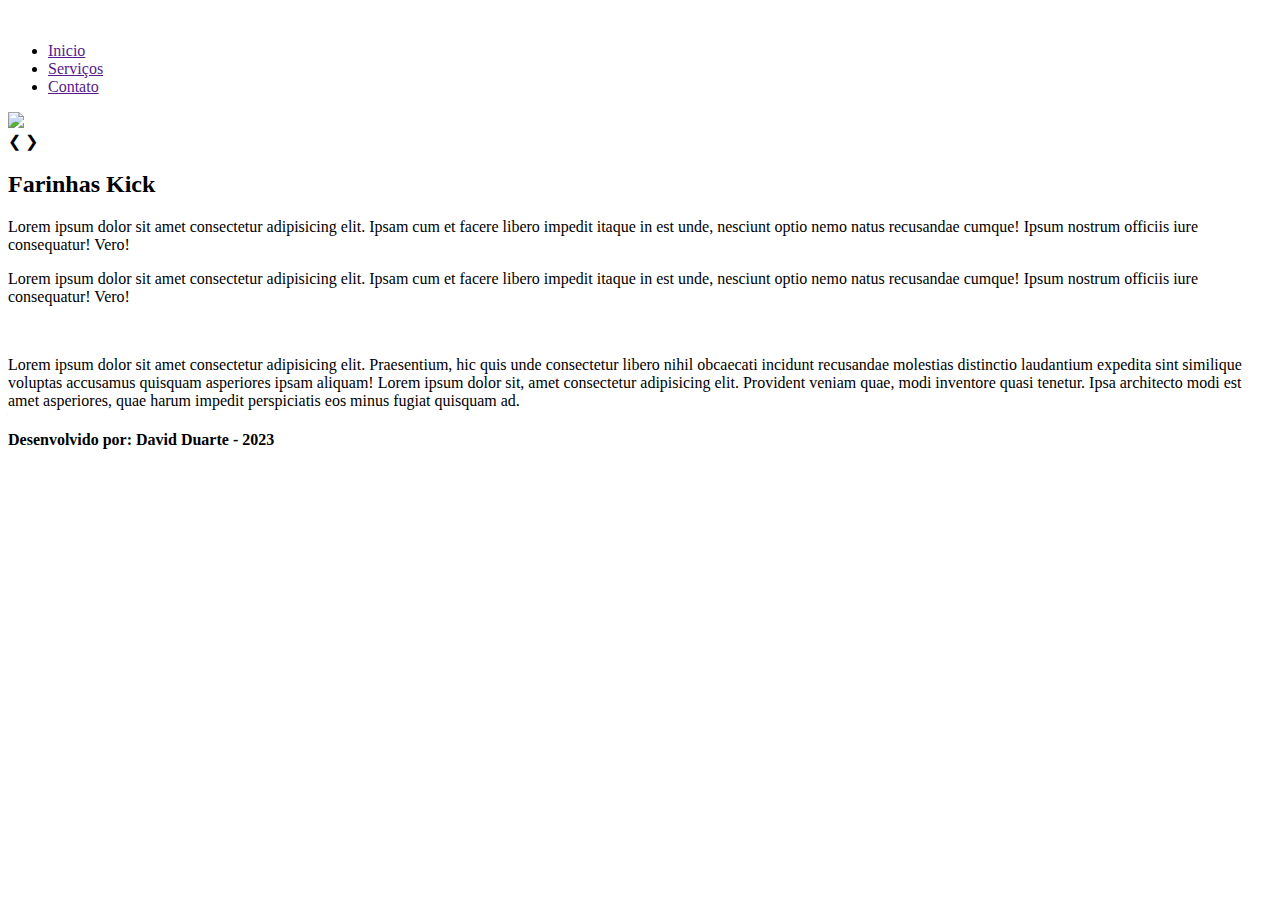
==== Projeto_P28/index.html @ 551eeeca "Add files via upload" ====
<!DOCTYPE html>
<html>
<head>
    <meta charset="UTF-8">
    <meta http-equiv="X-UA-Compatible" content="IE=edge">
    <meta name="viewport" content="width=device-width, initial-scale=1.0">
    <link rel="stylesheet" href="/css/style.css">
    <link rel="stylesheet" href="css/menursp.css">
    <script src="js/carrossel.js" defer></script>
    <title>SiteFlex</title>
</head>
<body>

    <header>
        <div class="logo">
            <img src="/img/logo.png" alt="">
        </div>              
        <input type="checkbox" id="btt_menu">
        <label for="btt_menu">&#9776;</label>
        <nav>
            <ul>
                <li class="active">
                    <a href="">Inicio</a> </li>

                <li>
                    <a href="">Serviços</a>
                    </li>
                <li>
                    <a href="">Contato</a>
                    </li>
            </ul>
        </nav>

        <div class="img1">
            
            <div class="fade">
               
                <img src="/img/img1.jpg">
               
            </div>
            
            <div class="fade">
                
                <img src="/img/img3.png">
               
            </div>
            
            <div class="fade">
              
                <img src="/img/img4.png">
               
            </div>

            <a class="prev" onclick="plus_slides(-1)"> &#10094; </a>
            <a class="next" onclick="plus_slides(1)"> &#10095; </a>
        </div>
    </header>

    <main>

        <section class="conteudo">

            <div class="cont">
                <h2>Farinhas Kick</h2>
                <p>Lorem ipsum dolor sit amet consectetur adipisicing elit. Ipsam cum et facere libero impedit itaque in est unde, nesciunt optio nemo natus recusandae cumque! Ipsum nostrum officiis iure consequatur! Vero!</p>
                <p>Lorem ipsum dolor sit amet consectetur adipisicing elit. Ipsam cum et facere libero impedit itaque in est unde, nesciunt optio nemo natus recusandae cumque! Ipsum nostrum officiis iure consequatur! Vero!</p>
            </div>

            <div class="cont-img">
                <img src="/img/img1.jpg" alt="">
            </div>
        </section>

        <section>
            <div class="conteudo2">
                <p>Lorem ipsum dolor sit amet consectetur adipisicing elit. Praesentium, hic quis unde consectetur libero nihil obcaecati incidunt recusandae molestias distinctio laudantium expedita sint similique voluptas accusamus quisquam asperiores ipsam aliquam!
                    Lorem ipsum dolor sit, amet consectetur adipisicing elit. Provident veniam quae, modi inventore quasi tenetur. Ipsa architecto modi est amet asperiores, quae harum impedit perspiciatis eos minus fugiat quisquam ad.
                </p>
            </div>
        </section>
        
        <footer>
            <h4>Desenvolvido por: David Duarte - 2023</h4>
        </footer>
    </main>

</body>
</html>
---- Projeto_P28/css/menursp.css ----
#btt_menu{
    display: none;
  
}


label{
    padding: 10px;
    color: #6d5d5d;
    font-size: 50px;
    top: -10px;
    left: 90%;
    margin-left: -25px;
    cursor: pointer;
    display: none;
    position: absolute;
    transition: all 3s;
}




@media screen and (max-width: 800px){
    
  
    label{
        display: block;
    
    }

    nav{
        display: none;
        
       
    }

    #btt_menu:checked ~ nav{
        display: block;
      
        
      
    }
      nav ul{
        float: none;
        text-align: center;
        display: flex;
        justify-content: center;
       
    }

   
}
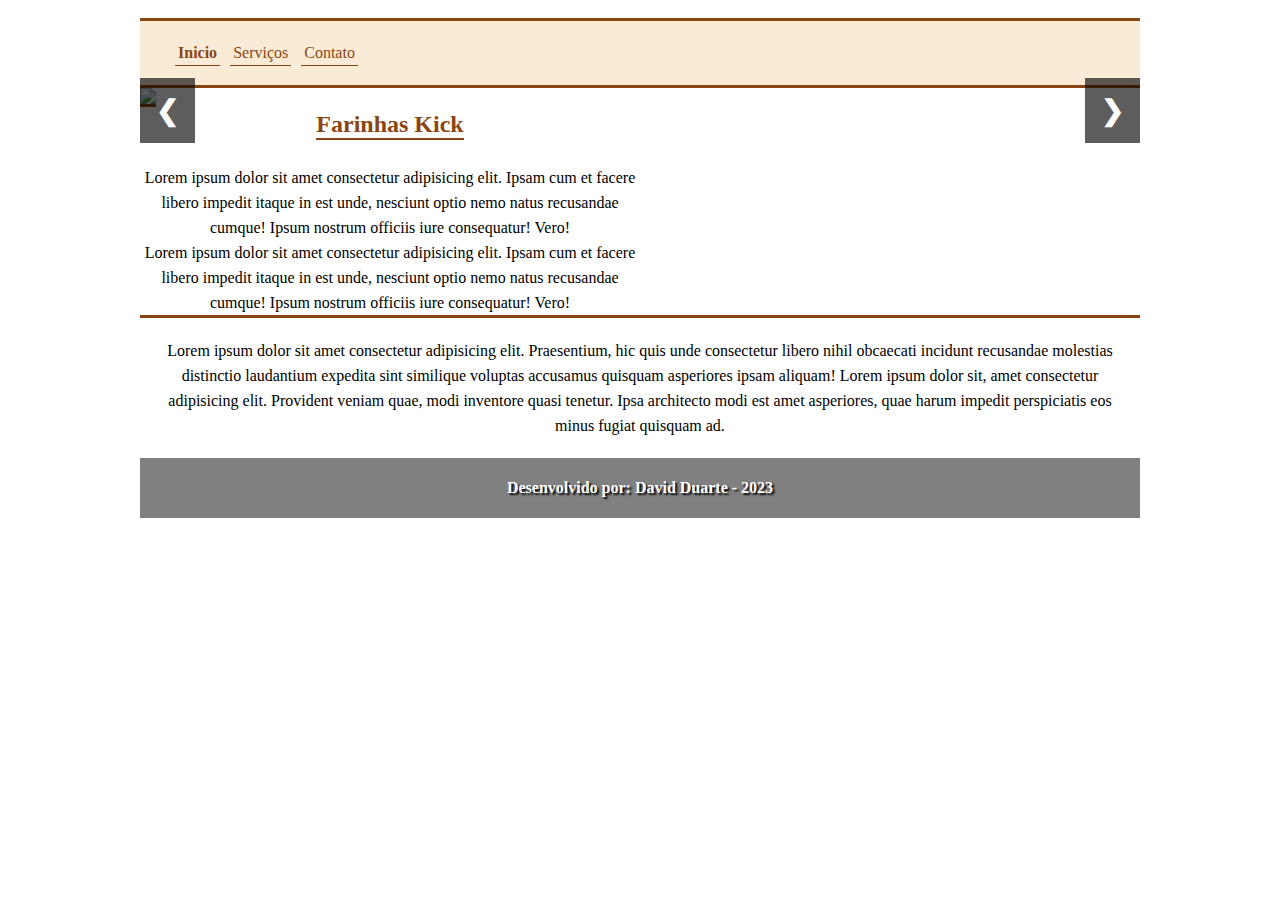
==== commit a6137be8: "Update index.html" ====
--- a/Projeto_P28/index.html
+++ b/Projeto_P28/index.html
@@ -4,7 +4,7 @@
     <meta charset="UTF-8">
     <meta http-equiv="X-UA-Compatible" content="IE=edge">
     <meta name="viewport" content="width=device-width, initial-scale=1.0">
-    <link rel="stylesheet" href="/css/style.css">
+    <link rel="stylesheet" href="css/style.css">
     <link rel="stylesheet" href="css/menursp.css">
     <script src="js/carrossel.js" defer></script>
     <title>SiteFlex</title>
@@ -85,4 +85,4 @@
     </main>
 
 </body>
-</html>+</html>
--- a/Projeto_P28/css/style.css
+++ b/Projeto_P28/css/style.css
@@ -0,0 +1,213 @@
+* { 
+   margin: 0;
+   padding: 0;
+    box-sizing: border-box;
+  }
+
+body{
+    margin: auto;
+    max-width: 1000px;
+    background-image: url(/img/fundo.jpg) ;
+    background-size: cover;
+    background-repeat: no-repeat;
+}
+
+header{
+    background-color: white;
+  
+}
+
+
+
+.logo img{
+
+    width: 35%;
+}
+
+nav{
+    border-top: 3px solid saddlebrown;
+    border-bottom: 3px solid saddlebrown;
+    background-color: antiquewhite;
+    height: 70px;
+    display: flex;
+    align-items: center;
+
+}
+
+nav ul{
+    display: flex;
+    align-items: center;
+    list-style: none;
+    height: 100%;
+    margin-left: 30px;
+
+}
+
+nav ul li{
+    margin: 5px;
+    padding: 3px;
+  
+    border-bottom: 1px solid saddlebrown;
+    width: max-content;
+}
+
+nav ul li a{
+    color: saddlebrown;
+    text-decoration: none;
+
+}
+
+.active{
+    font-weight: bold;
+    color: saddlebrown;
+}
+
+nav li :hover{
+    font-size: 20px;
+    border-top: 1px solid;
+    font-weight: bold;
+    color: rgb(207, 180, 160);
+}
+
+
+.img1{
+    position: relative;
+}
+
+
+.img1 img{
+    width: 100%;
+   max-height: 250px;
+   border-bottom: 3px solid saddlebrown;
+}
+
+.prev, .next{
+    cursor: pointer;
+    position: absolute;
+    top: 50%;
+    width: auto;
+    padding: 16px;
+    margin-top: -22px;
+    font-weight: bold;
+    font-size: 28px;
+    background-color: #000000a2;
+    color: #ffffff;
+    transition: 0.6s;
+}
+
+.next{
+    right: 0;
+}
+
+.prev:hover, .next:hover{
+    background-color: #000000;
+    transition: 0.6s;
+}
+
+
+.fade{
+    -webkit-animation-name: fade;
+    -webkit-animation-duration: 2s;
+    animation-name: fade;
+    animation-duration: 2s;
+}
+
+@-webkit-keyframes fade{
+    from{ opacity: 0.4; }
+    to{ opacity: 1; }
+}
+
+@keyframes fade{
+    from{ opacity: 0.4; }
+    to{ opacity: 1; }
+}
+
+
+
+
+.conteudo{
+    display: flex;
+    border-bottom: 3px solid saddlebrown;
+}
+
+.cont{
+    flex: 1;
+   display: flex;
+   flex-direction: column;
+   align-items: center;
+   justify-content: center;
+  
+}
+
+h2{
+    color: saddlebrown;
+    border-bottom: 2px solid;
+     width: max-content;
+     margin-bottom: 25px;
+    
+}
+
+p{
+    text-align: center;
+    font-weight: 500;
+    line-height: 25px;
+}
+
+.cont-img{
+    flex: 1;
+}
+
+.cont-img img{
+    width: 100%;
+}
+
+@media (max-width: 700px) {
+
+    .conteudo{
+        display: flex;
+        flex-direction: column;
+    }
+
+    h2{
+        margin-top: 15px;
+    }
+
+    .cont{
+        margin-bottom: 15px;
+    }
+
+    .cont-img{
+        border-top: 3px solid saddlebrown;
+    }
+    .cont-img img{
+        margin-top: 3px;
+    }
+}
+
+section{
+    background-color: white;
+  
+}
+
+.conteudo2{
+    
+    display: flex;
+    align-items: center;
+    height: max-content;
+
+}
+
+.conteudo2 p{
+
+    margin: 10px;
+    padding: 10px;
+}
+footer{
+    background-color: gray;
+    line-height: 60px;
+    color: white;
+    text-shadow: 2px 2px 2px black;
+    text-align: center;
+}
+
+
